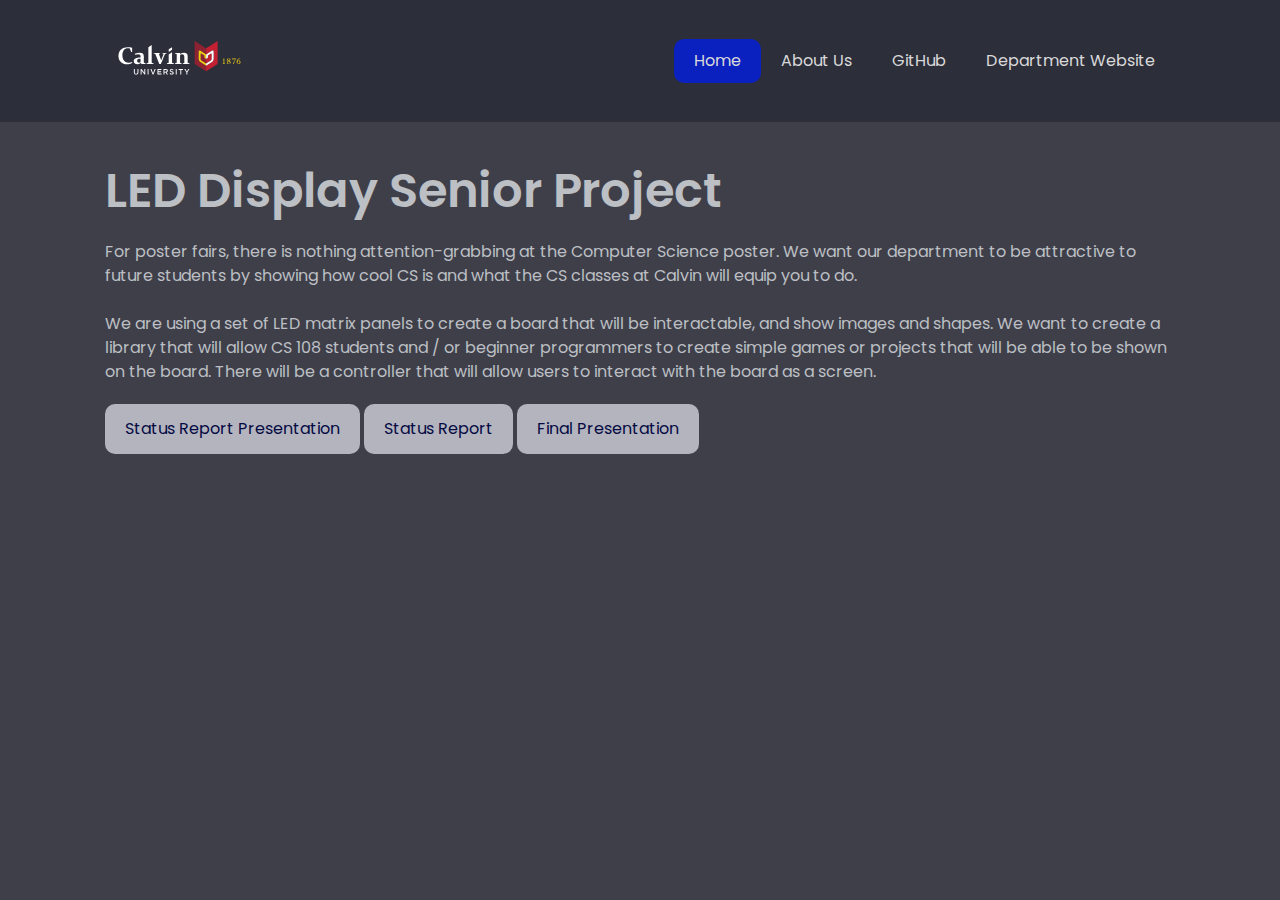
==== index.html @ 88fb4c05 "Add status report presentation and document links in index.html" ====
<!DOCTYPE html>
<html lang="en">
  <head>
    <meta charset="UTF-8" />
    <meta name="viewport" content="width=device-width, initial-scale=1.0" />
    <title>LED Wall</title>
    <link rel="preconnect" href="https://fonts.googleapis.com" />
    <link rel="preconnect" href="https://fonts.gstatic.com" crossorigin />
    <link
      href="https://fonts.googleapis.com/css2?family=Poppins:wght@300;400;600;700&display=swap"
      rel="stylesheet"
    />
    <link
      rel="stylesheet"
      href="https://cdnjs.cloudflare.com/ajax/libs/font-awesome/6.5.2/css/all.min.css"
      integrity="sha512-SnH5WK+bZxgPHs44uWIX+LLJAJ9/2PkPKZ5QiAj6Ta86w+fsb2TkcmfRyVX3pBnMFcV7oQPJkl9QevSCWr3W6A=="
      crossorigin="anonymous"
      referrerpolicy="no-referrer"
    />
    <link rel="stylesheet" href="css/style.css" />
    <link
      rel="shortcut icon"
      href="images/knight_logo.svg"
      type="image/x-icon"
    />
  </head>
  <body>
    <nav class="navbar">
      <div class="container">
        <div class="logo">
          <a href="https://calvin.edu">
            <img src="images/logo.svg" alt="Logo" />
          </a>
        </div>
        <div class="main-menu">
          <ul>
            <li>
              <a class="btn btn-primary" href="index.html"> Home </a>
            </li>
            <li>
              <a href="about.html">About Us</a>
            </li>
            <li>
              <a href="https://github.com/LEDwallSeniorProject">GitHub</a>
            </li>
            <li>
              <a href="https://cs.calvin.edu">Department Website</a>
            </li>
          </ul>
        </div>
      </div>
    </nav>

    <section class="hero">
      <div class="container">
        <div class="hero-content">
          <h1 class="hero-heading text-xxl">LED Display Senior Project</h1>
          <p class="hero-text">
            For poster fairs, there is nothing attention-grabbing at the
            Computer Science poster. We want our department to be attractive to
            future students by showing how cool CS is and what the CS classes at
            Calvin will equip you to do.

            <br />
            <br />

            We are using a set of LED matrix panels to create a board that will
            be interactable, and show images and shapes. We want to create a
            library that will allow CS 108 students and / or beginner
            programmers to create simple games or projects that will be able to
            be shown on the board. There will be a controller that will allow
            users to interact with the board as a screen.
          </p>
          <div class="hero-buttons">
            <a
              href="https://docs.google.com/presentation/d/13djy-cVAVjIe7qNiIie90PePSSkiqzQcGiEFmWctVpQ/edit?usp=sharing"
              class="btn"
            >
              Status Report Presentation
            </a>
            <a
              href="https://docs.google.com/document/d/1VXKtD7dVE18YXV-LHy1m073qPy4cWi5yBuSDabgCT8g/edit?usp=sharing"
              class="btn"
            >
              Status Report
            </a>
            <a href="#" class="btn"> Final Presentation </a>
          </div>
        </div>
      </div>
    </section>

    <section class="video"></section>

    <script src="js/main.js"></script>
  </body>
</html>
---- css/style.css ----
* {
  box-sizing: border-box;
  margin: 0;
  padding: 0;
}

:root {
  --primary-color: #0a21c0;
  --light-color: #b3b4bd;
  --dark-color: #050a44;
  --bg-color: #3f3f4a;
  --text-color: #bcbfc3;
  --nav-color: #2c2e3a;
  --nav-text-color: #d9d9d9;
}

body {
  font-family: "Poppins", sans-serif;
  font-size: 16px;
  line-height: 1.5;
  background: var(--bg-color);
}

a {
  text-decoration: none;
  color: var(--text-color);
}

p {
  color: var(--text-color);
}

h1 {
  color: var(--text-color);
}

ul {
  list-style: none;
}

img {
  max-width: 100%;
}

/* Navbar */
.navbar {
  background: var(--nav-color);
  padding: 20px;
}

.navbar .container {
  display: flex;
  justify-content: space-between;
  align-items: center;
}
.navbar .main-menu ul {
  display: flex;
}

.navbar ul li a {
  padding: 10px 20px;
  display: block;
  font-weight: semi-bold;
  transition: 0.5s;
  color: var(--nav-text-color);
}

.navbar ul li a:hover {
  color: var(--primary-color);
}

.navbar .container .logo a img {
  width: 50%;
}

/* Hero */

.hero {
  margin-bottom: 50px;
}

.hero .container {
  background-size: contain;
  background-position: center bottom;
  /* height: 550px; */
}

.hero .hero-content {
  width: 100%;
}

.hero .hero-text {
  width: 100%;
  margin-bottom: 20px;
}

/* Profiles */

.profile-text {
  color: var(--text-color);
}

.profile-name {
  color: var(--light-color);
}

.profiles {
  display: flex;
  flex-direction: row;
  flex-wrap: wrap;
  align-items: center;
}

.profile-image {
  width: 200px;
  height: 200px;
  justify-content: center;
}

.profile-image img {
  width: 100%;
  height: 100%;
  object-fit: cover;
  border-radius: 30%;
  margin: auto;
}

.profile {
  color: var(--nav-color);
  width: 40%;
  margin: 10px;
}
.profile-description {
  color: var(--text-color);
}

/* Utility Classes */
.container {
  max-width: 1100px;
  margin: 0 auto;
  padding: 0 15px;
}

.container-sm {
  max-width: 800px;
  margin: 0 auto;
  padding: 0 15px;
}

/* Buttons */

.btn {
  display: inline-block;
  padding: 13px 20px;
  background: var(--light-color);
  color: var(--dark-color);
  font-weight: semi-bold;
  text-decoration: none;
  border: none;
  border-radius: 10px;
  cursor: pointer;
  transition: 0.5s;
}

.btn:hover {
  opacity: 0.7;
}

.btn-primary {
  background: var(--primary-color);
  color: #fff;
}

.btn-dark {
  background: var(--dark-color);
  color: #fff;
}

.btn-block {
  display: block;
  width: 100%;
}

/* Text Classes */

.text-xxl {
  font-size: 3rem;
  line-height: 1.2;
  font-weight: 600;
  margin: 40px 0 20px;
}

.text-xl {
  font-size: 2.2rem;
  line-height: 1.4;
  font-weight: normal;
  margin: 40px 0 20px;
}
.text-lg {
  font-size: 1.8rem;
  line-height: 1.4;
  font-weight: normal;
  margin: 30px 0 20px;
}

.text-md {
  font-size: 1.2rem;
  line-height: 1.4;
  font-weight: normal;
  margin: 20px 0 10px;
}

.text-sm {
  font-size: 0.9rem;
  line-height: 1.4;
  font-weight: normal;
  margin: 10px 0 5px;
}

.text-center {
  text-align: center;
}
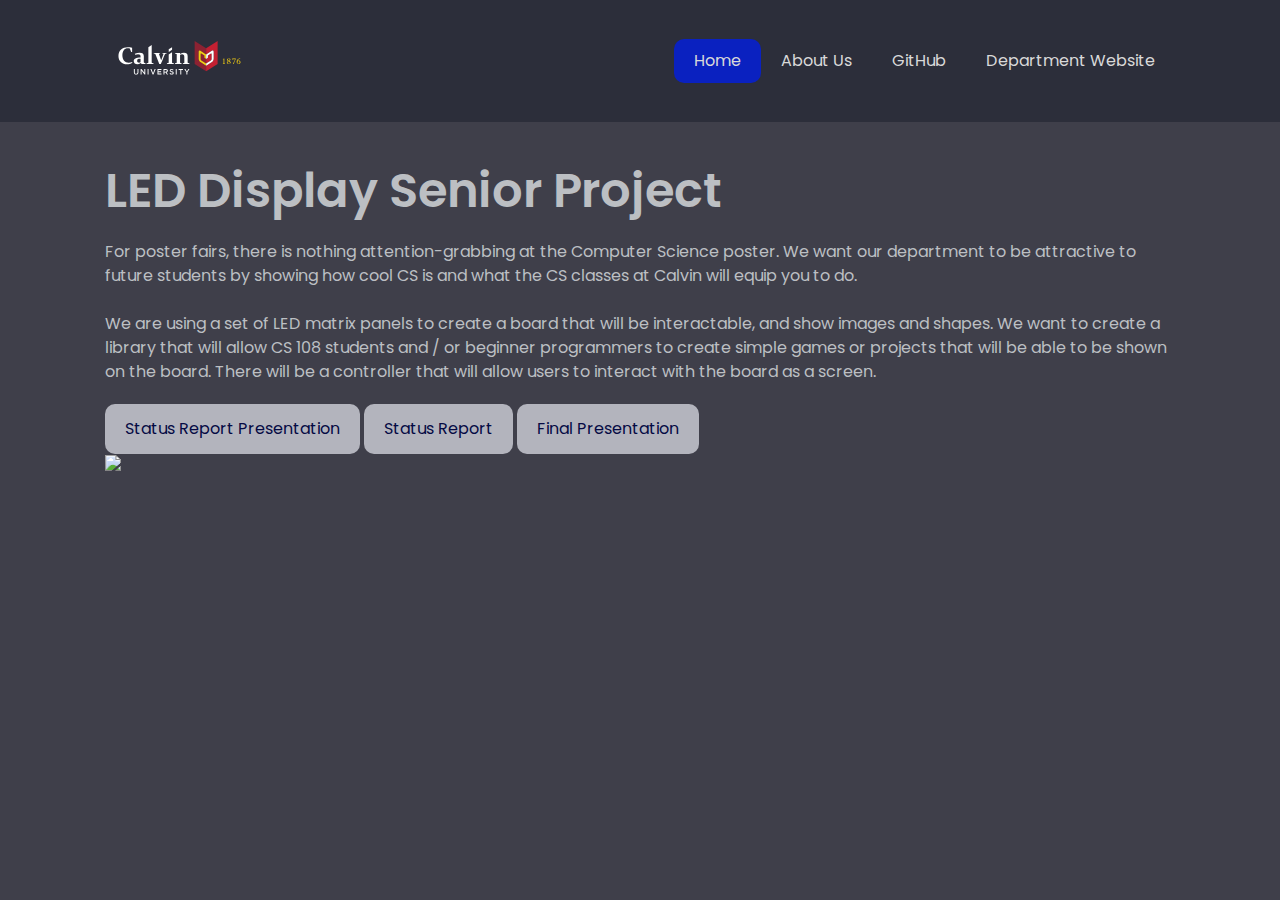
==== commit cca144f6: "add gif" ====
--- a/index.html
+++ b/index.html
@@ -87,6 +87,7 @@
             <a href="#" class="btn"> Final Presentation </a>
           </div>
         </div>
+        <img src="https://www.google.com/url?sa=i&url=https%3A%2F%2Ftechcrunch.com%2F2014%2F06%2F15%2Fa-brief-history-of-the-dancing-baby-meme%2F&psig=AOvVaw3SnM2dhfdiAvU0XYeMf5LK&ust=1726581174363000&source=images&cd=vfe&opi=89978449&ved=0CBMQjRxqFwoTCOjl2J_Ox4gDFQAAAAAdAAAAABAE" />
       </div>
     </section>
 
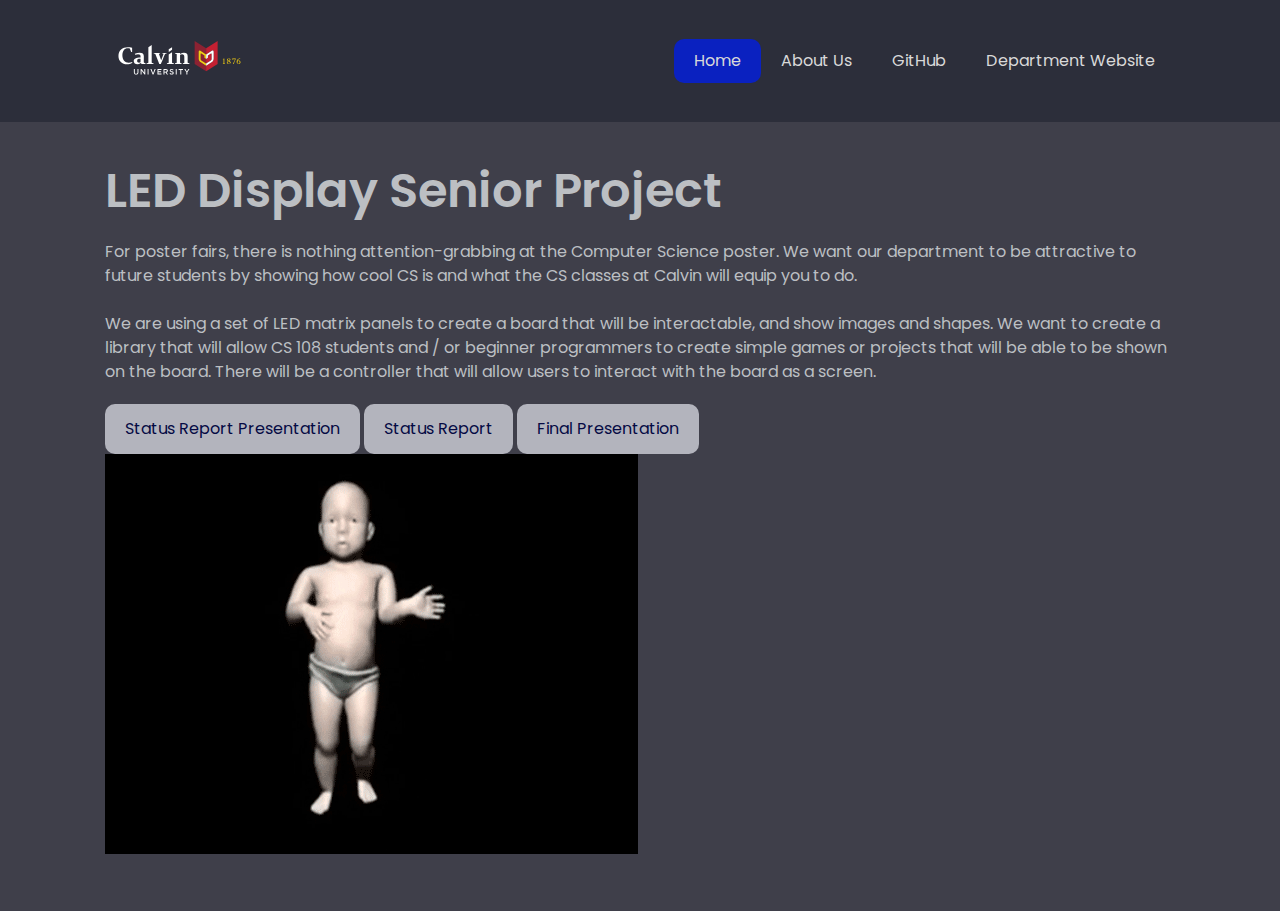
==== commit f807aabc: "fixed gif" ====
--- a/index.html
+++ b/index.html
@@ -87,7 +87,7 @@
             <a href="#" class="btn"> Final Presentation </a>
           </div>
         </div>
-        <img src="https://www.google.com/url?sa=i&url=https%3A%2F%2Ftechcrunch.com%2F2014%2F06%2F15%2Fa-brief-history-of-the-dancing-baby-meme%2F&psig=AOvVaw3SnM2dhfdiAvU0XYeMf5LK&ust=1726581174363000&source=images&cd=vfe&opi=89978449&ved=0CBMQjRxqFwoTCOjl2J_Ox4gDFQAAAAAdAAAAABAE" />
+        <img src="images/baby.gif" />
       </div>
     </section>
 
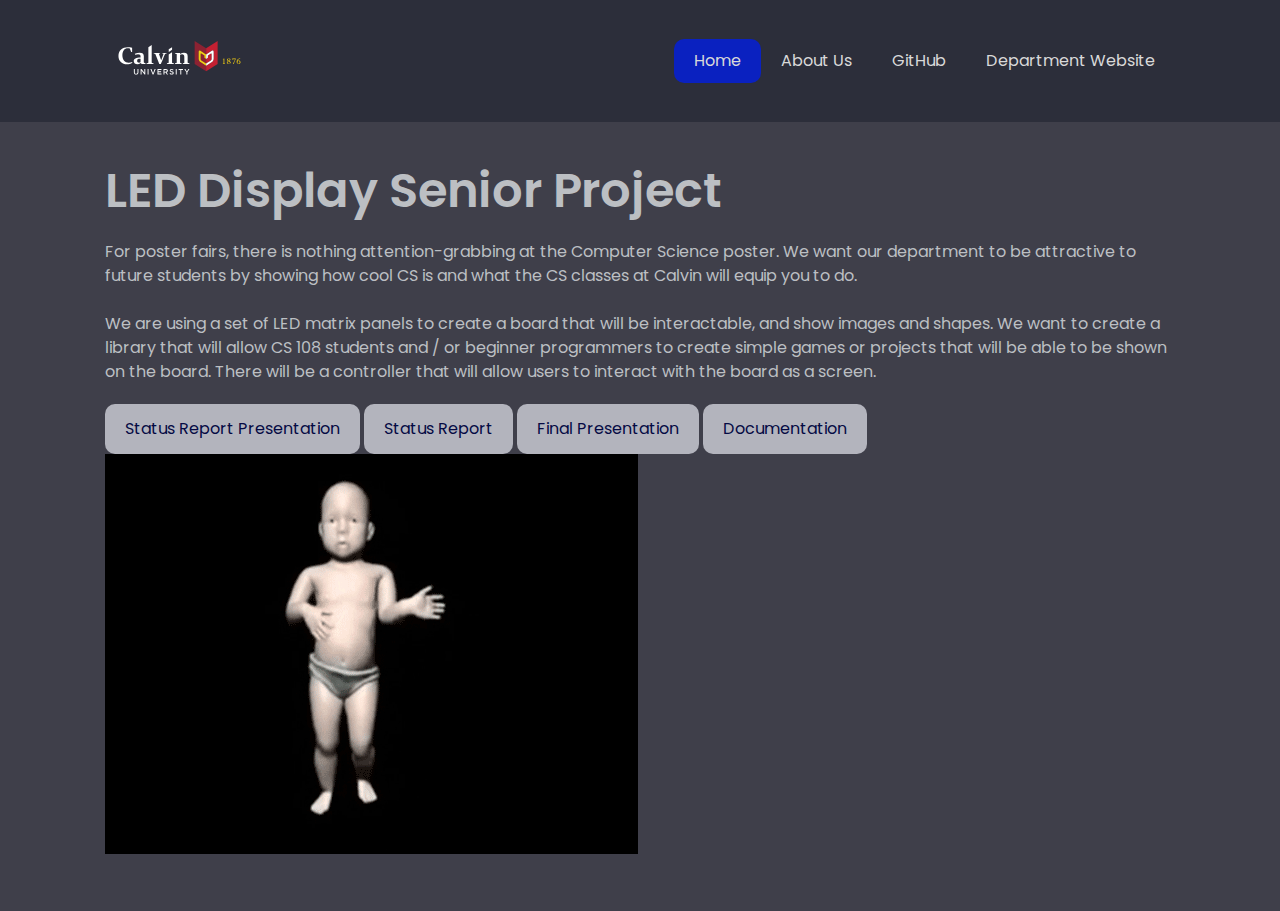
==== commit 8100597d: "added documentation butten to homescreen" ====
--- a/index.html
+++ b/index.html
@@ -85,6 +85,12 @@
               Status Report
             </a>
             <a href="#" class="btn"> Final Presentation </a>
+            <a
+              href="https://docs.google.com/document/d/1PBP75Na3zX3ePtl01ZUX5jHd2fPjrebl3Tx6YcjX_gc/edit?usp=sharing"
+              class="btn"
+            >
+              Documentation
+            </a>
           </div>
         </div>
         <img src="images/baby.gif" />
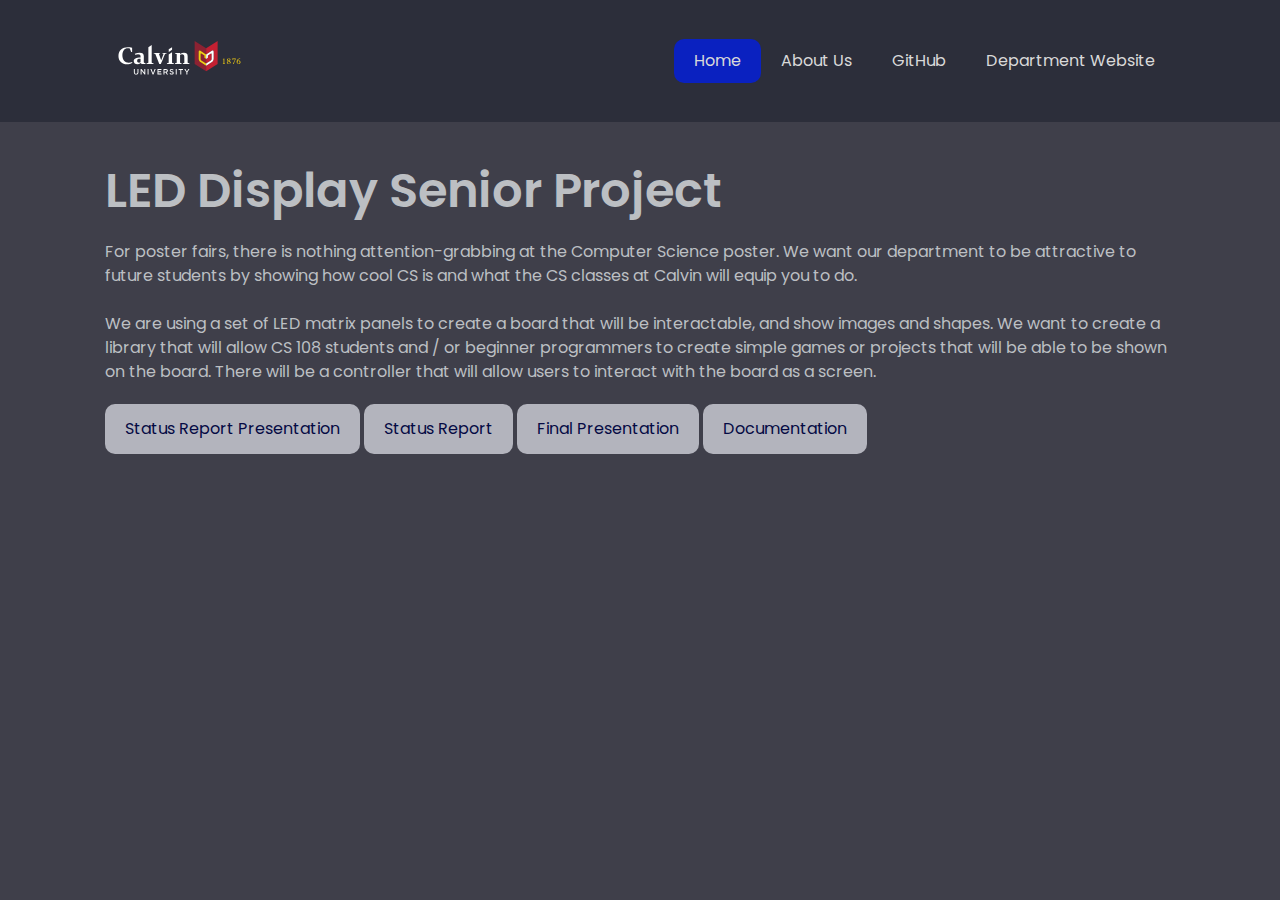
==== commit bc134915: "remove baby.gif from index.html" ====
--- a/index.html
+++ b/index.html
@@ -93,7 +93,7 @@
             </a>
           </div>
         </div>
-        <img src="images/baby.gif" />
+        <!-- <img src="images/baby.gif" /> -->
       </div>
     </section>
 
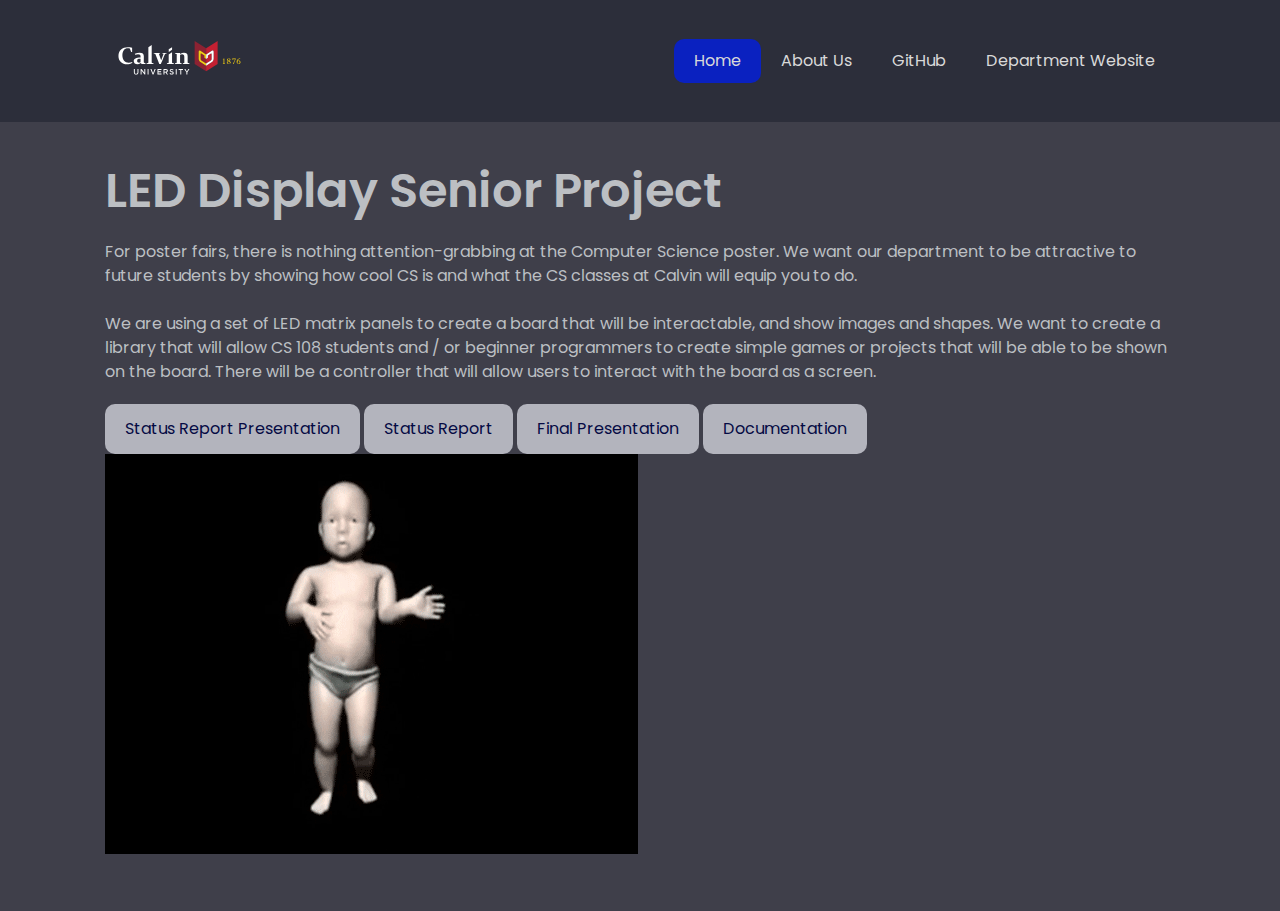
==== commit 3a2ea82c: "added report and presentation" ====
--- a/index.html
+++ b/index.html
@@ -73,13 +73,13 @@
           </p>
           <div class="hero-buttons">
             <a
-              href="https://docs.google.com/presentation/d/13djy-cVAVjIe7qNiIie90PePSSkiqzQcGiEFmWctVpQ/edit?usp=sharing"
+              href="https://docs.google.com/presentation/d/143qd8ao1Ep4F6jmfG4fmoEyOsx7H5rlO8iX9L56ldys/edit?usp=sharing"
               class="btn"
             >
               Status Report Presentation
             </a>
             <a
-              href="https://docs.google.com/document/d/1VXKtD7dVE18YXV-LHy1m073qPy4cWi5yBuSDabgCT8g/edit?usp=sharing"
+              href="https://docs.google.com/document/d/15vLetcxipqdwEi7nPnjCQyXrymOTJP2i3-CPhtdBmDk/edit?usp=sharing"
               class="btn"
             >
               Status Report
@@ -93,7 +93,7 @@
             </a>
           </div>
         </div>
-        <!-- <img src="images/baby.gif" /> -->
+        <img src="images/baby.gif" />
       </div>
     </section>
 
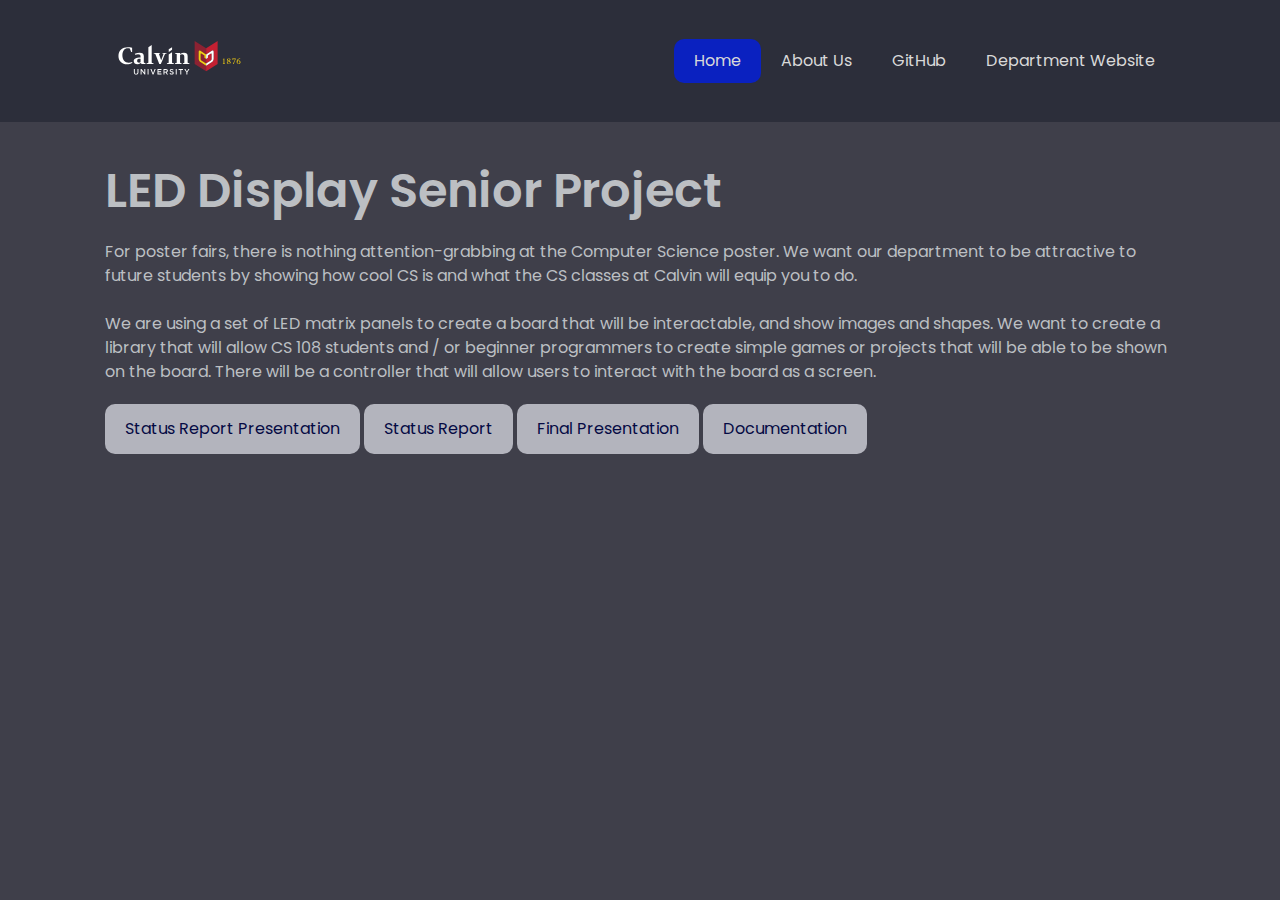
==== commit 97df0989: "Merge branch 'main' of https://github.com/LEDwallSeniorProject/LEDwallSeniorProject.github.io" ====
--- a/index.html
+++ b/index.html
@@ -93,7 +93,7 @@
             </a>
           </div>
         </div>
-        <img src="images/baby.gif" />
+        <!-- <img src="images/baby.gif" /> -->
       </div>
     </section>
 
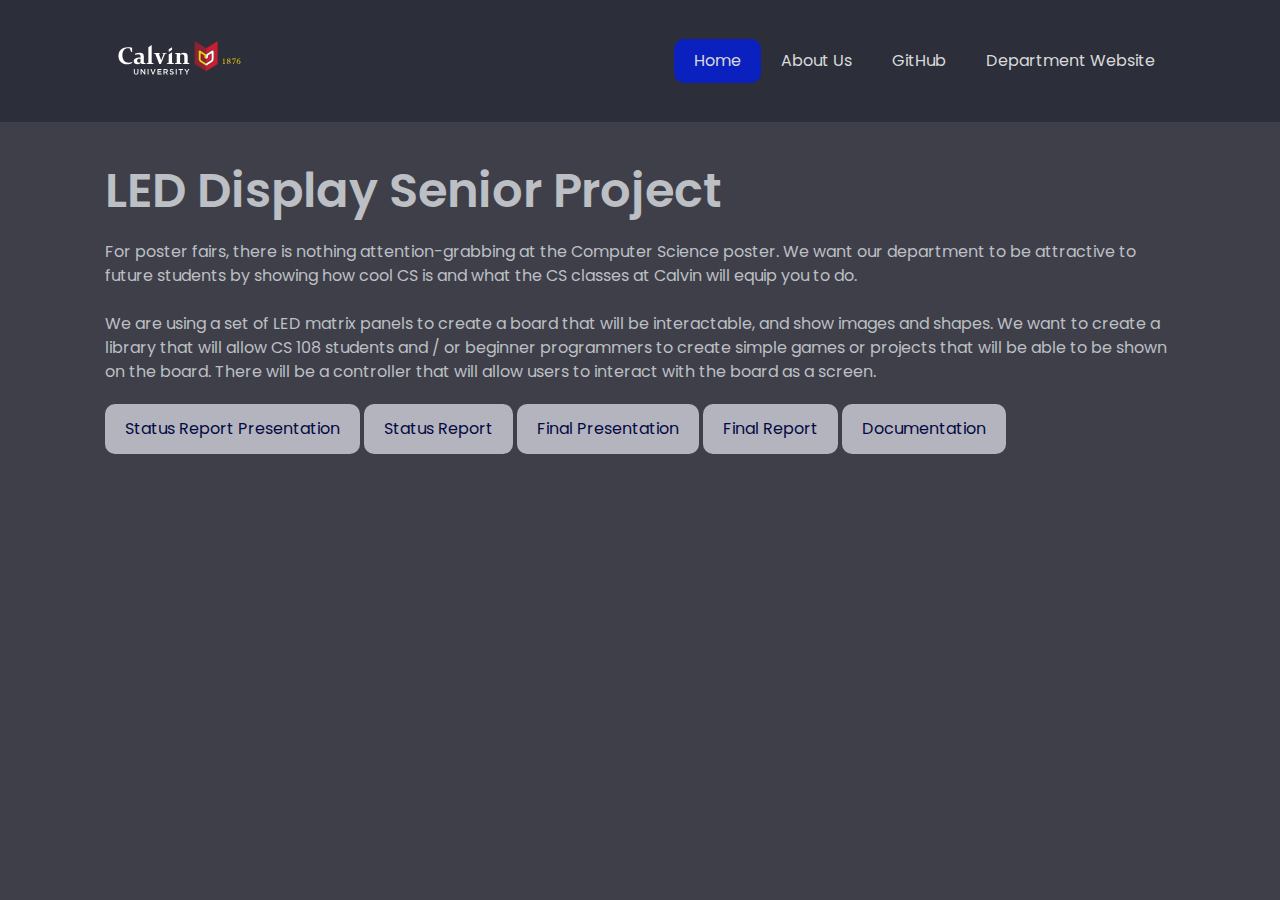
==== commit dd465510: "added final stuff" ====
--- a/index.html
+++ b/index.html
@@ -73,18 +73,27 @@
           </p>
           <div class="hero-buttons">
             <a
-              href="https://docs.google.com/presentation/d/143qd8ao1Ep4F6jmfG4fmoEyOsx7H5rlO8iX9L56ldys/edit?usp=sharing"
+              href="https://docs.google.com/presentation/d/13djy-cVAVjIe7qNiIie90PePSSkiqzQcGiEFmWctVpQ/edit?usp=sharing"
               class="btn"
             >
               Status Report Presentation
             </a>
             <a
-              href="https://docs.google.com/document/d/15vLetcxipqdwEi7nPnjCQyXrymOTJP2i3-CPhtdBmDk/edit?usp=sharing"
+              href="https://docs.google.com/document/d/1VXKtD7dVE18YXV-LHy1m073qPy4cWi5yBuSDabgCT8g/edit?usp=sharing"
               class="btn"
             >
               Status Report
             </a>
-            <a href="#" class="btn"> Final Presentation </a>
+            <a 
+              href="https://docs.google.com/presentation/d/143qd8ao1Ep4F6jmfG4fmoEyOsx7H5rlO8iX9L56ldys/edit?usp=sharing" 
+              class="btn"> 
+              Final Presentation 
+            </a>
+            <a 
+              href="https://docs.google.com/document/d/15vLetcxipqdwEi7nPnjCQyXrymOTJP2i3-CPhtdBmDk/edit?usp=sharing" 
+              class="btn"> 
+              Final Report 
+            </a>
             <a
               href="https://docs.google.com/document/d/1PBP75Na3zX3ePtl01ZUX5jHd2fPjrebl3Tx6YcjX_gc/edit?usp=sharing"
               class="btn"
